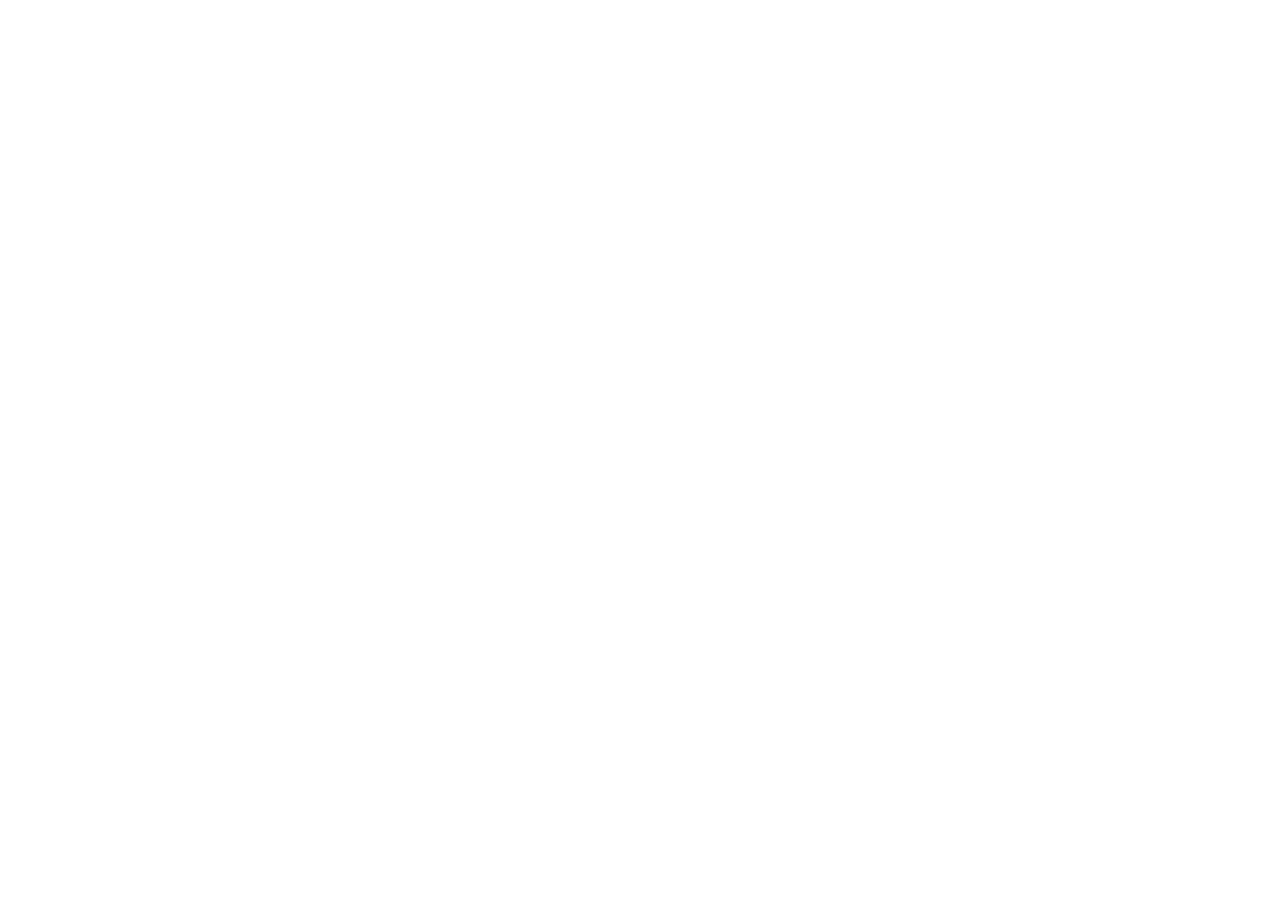
==== public/html/data.html @ 9a767a54 "set up DB and images css" ====
<!DOCTYPE html>
<html>
  <head>
    <meta charset="utf-8">
    <title></title>
  </head>
  <body>
    <img id="image"></img>
    <div id = "data-spiel"></div>
  </body>

  <script src="https://cdn.firebase.com/js/client/2.3.2/firebase.js"></script>
  <script src="../js/data.js"></script>

</html>
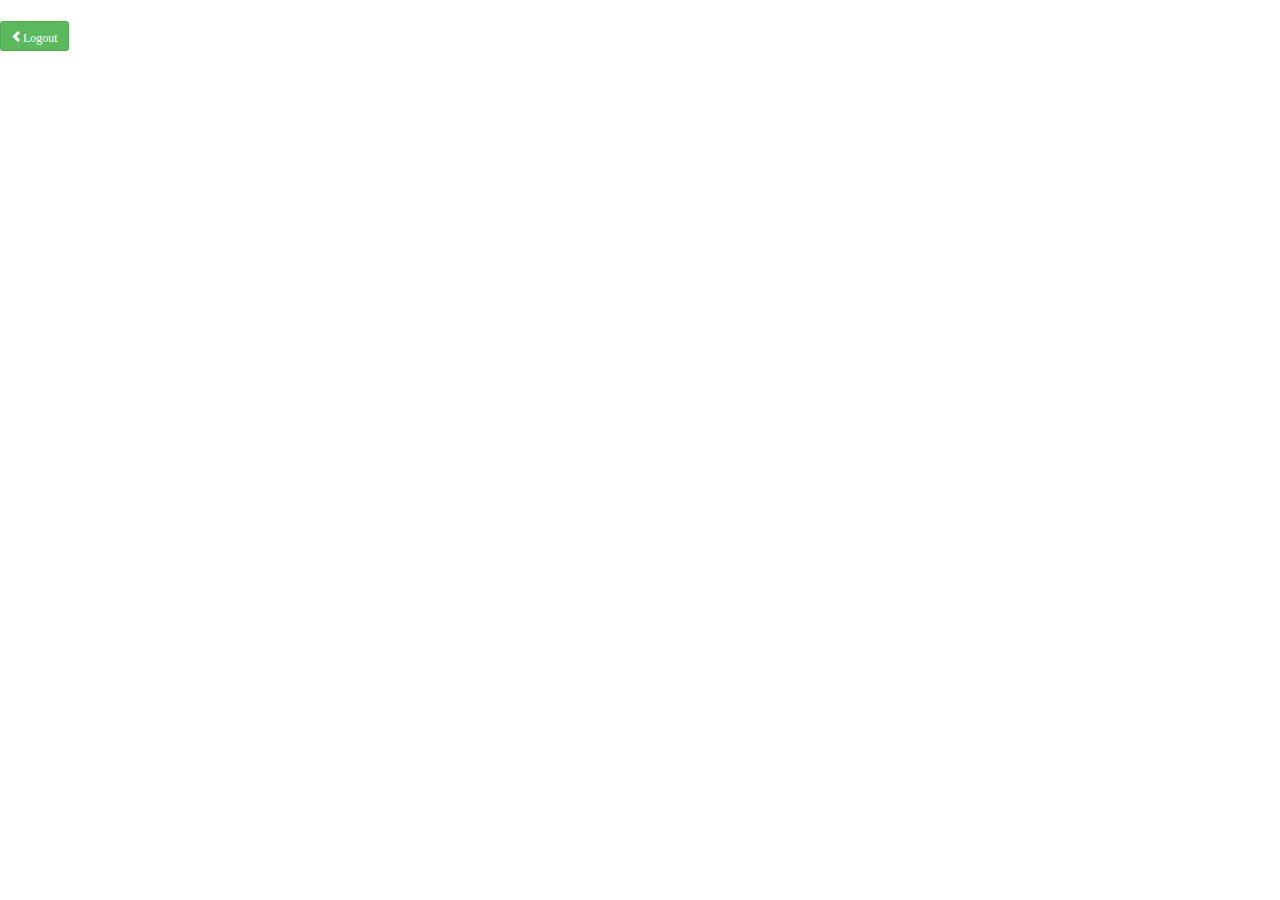
==== commit 100e9e0f: "validation working on safari and logout" ====
--- a/public/html/data.html
+++ b/public/html/data.html
@@ -2,11 +2,16 @@
 <html>
   <head>
     <meta charset="utf-8">
+    <meta name="viewport" content="user-scalable=no, width=device-width, initial-scale=1.0, maximum-scale=1.0" >
+    <link href="https://maxcdn.bootstrapcdn.com/bootstrap/3.3.6/css/bootstrap.min.css" rel="stylesheet" crossorigin="anonymous">
     <title></title>
+    <link rel="stylesheet" type="text/css" href="../css/style.css">
+
   </head>
   <body>
     <img id="image"></img>
     <div id = "data-spiel"></div>
+     <button id="logOutButton" class="glyphicon glyphicon-chevron-left back btn btn-success btn-sm" onclick="logout()">Logout</button>
   </body>
 
   <script src="https://cdn.firebase.com/js/client/2.3.2/firebase.js"></script>
--- a/public/css/style.css
+++ b/public/css/style.css
@@ -0,0 +1,40 @@
+
+ /*upload*/
+#previewPic{
+  display:none;
+}
+
+.form-control {
+  margin: 1.5em auto 0 auto;
+}
+
+.form-horizontal .form-group {
+    margin-right: 0;
+    margin-left: 0;
+}
+
+.formy{
+  text-align: center;
+  max-width: 450px;
+  margin: auto;
+  height: 90vh;
+    /*position: relative;*/
+    padding: 15px;
+}
+
+#checkbox-q{
+  color:#555;
+}
+
+/*data*/
+.upload-image{
+  /*height: 18em;*/
+  /*width:100%;*/
+}
+
+@media(max-width: 768px) {
+  .upload-image{
+    height: auto;
+  }
+}
+/*data end*/
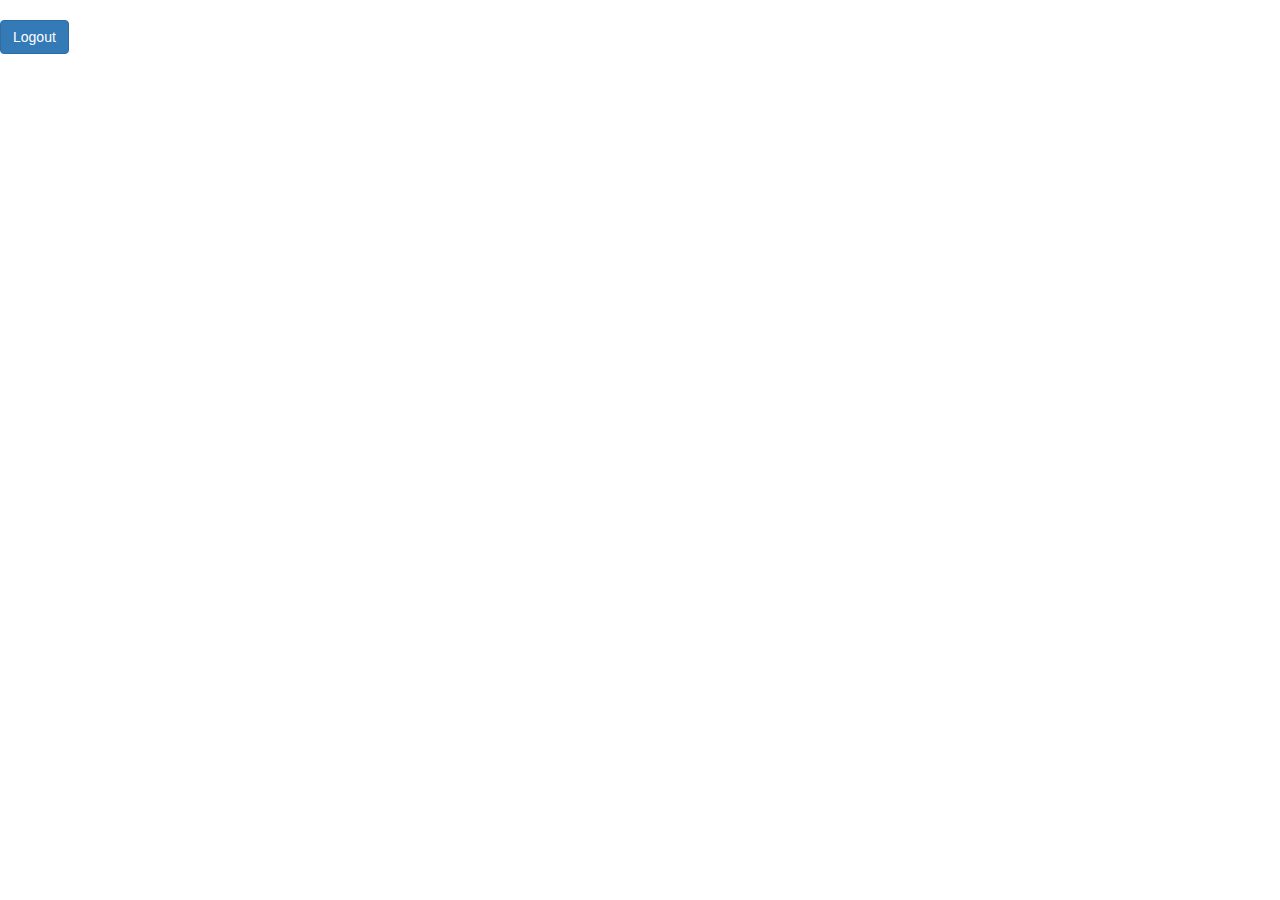
==== commit 4a40b7ca: "logout button css" ====
--- a/public/html/data.html
+++ b/public/html/data.html
@@ -11,7 +11,7 @@
   <body>
     <img id="image"></img>
     <div id = "data-spiel"></div>
-     <button id="logOutButton" class="glyphicon glyphicon-chevron-left back btn btn-success btn-sm" onclick="logout()">Logout</button>
+     <button id="logOutButton" class="btn btn-primary logout-button" onclick="logout()">Logout</button>
   </body>
 
   <script src="https://cdn.firebase.com/js/client/2.3.2/firebase.js"></script>
